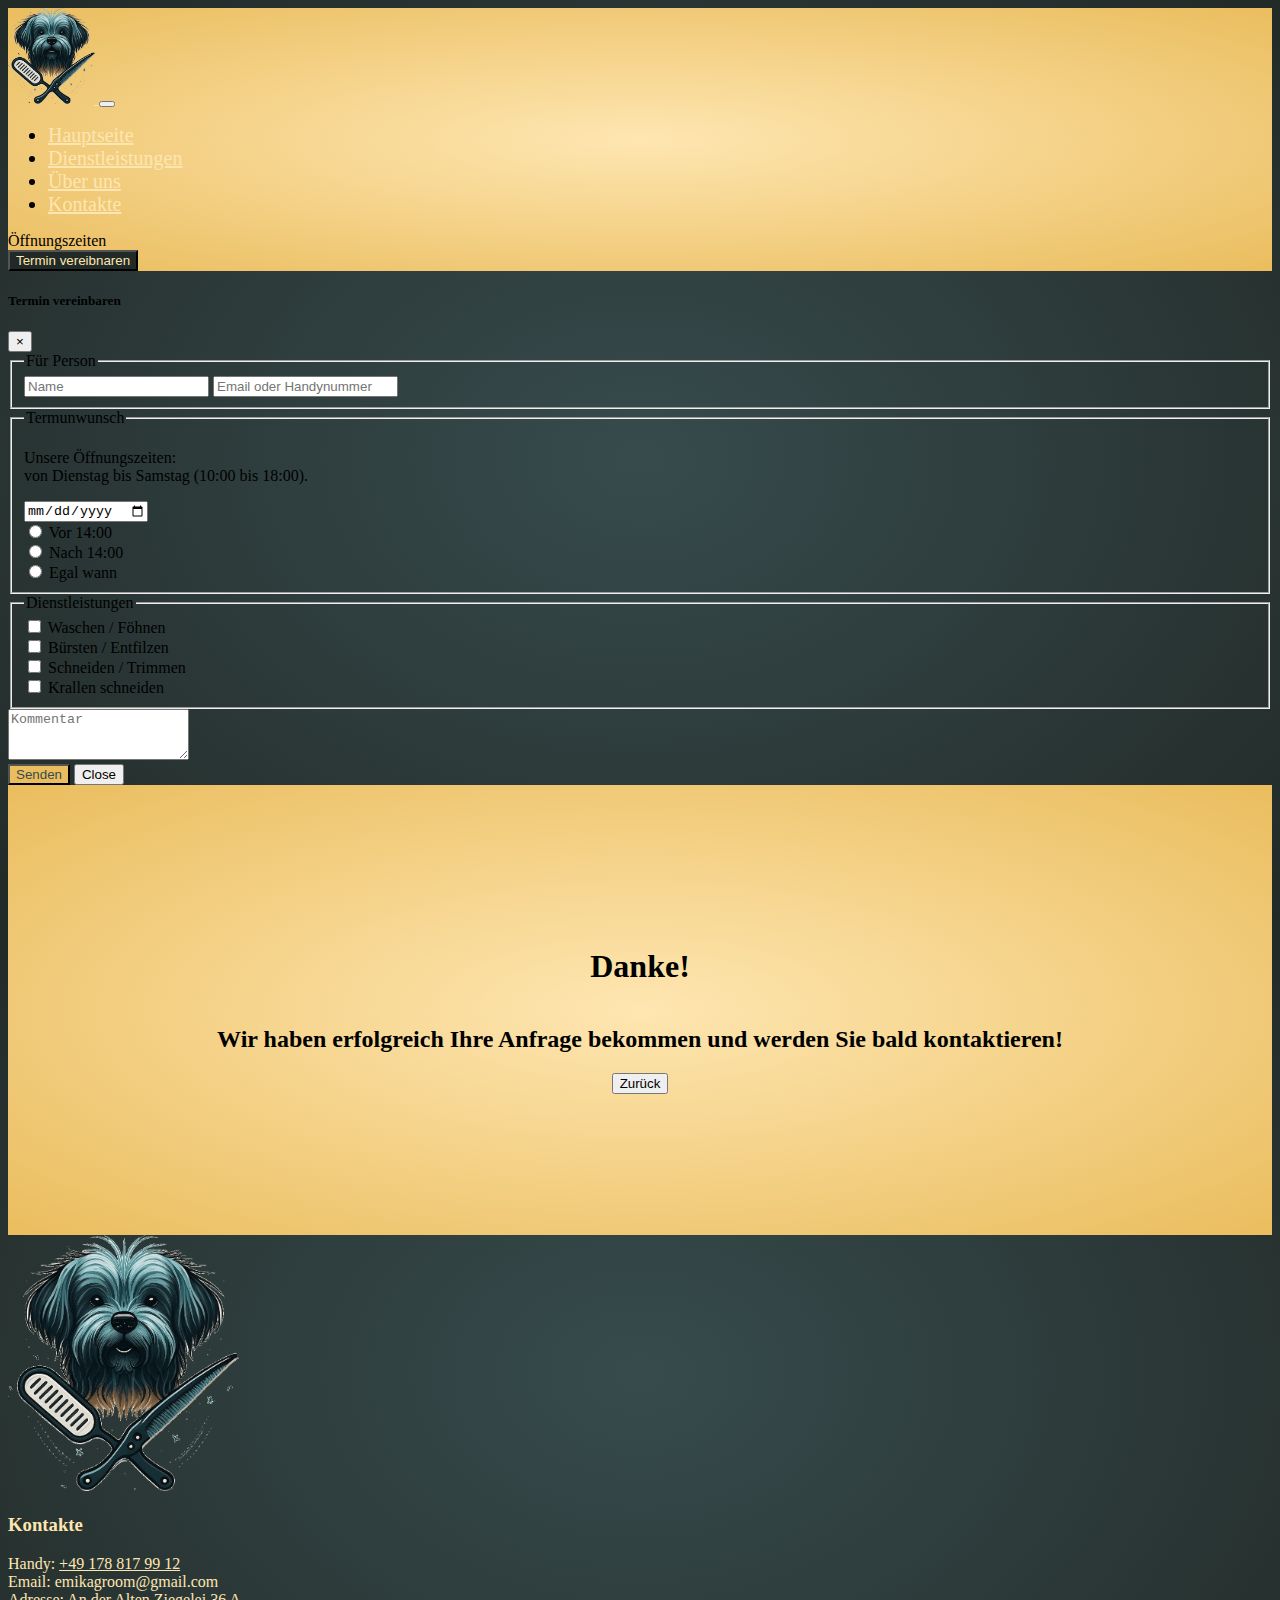
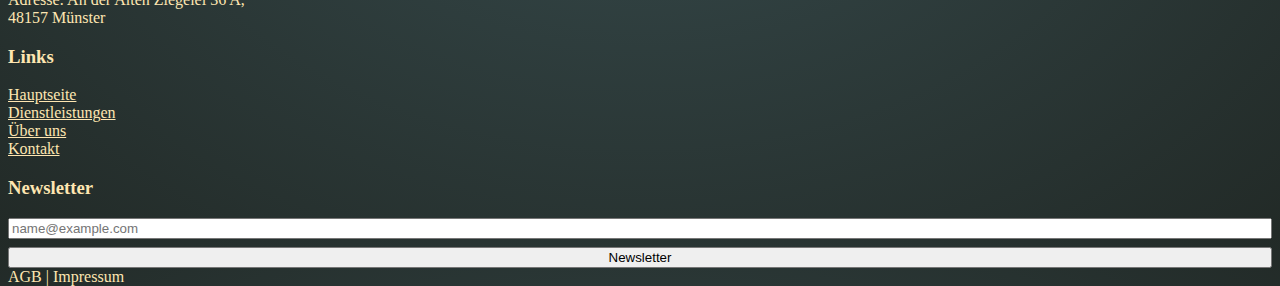
==== thanks.html @ 4292ff3f "deleted pages" ====
<!DOCTYPE html>
<html lang="en">
  <head>
    <meta charset="utf-8" />
    <meta name="viewport" content="width=device-width, initial-scale=1" />
    <title>Hundesalon in Münster</title>
    <link rel="icon" type="image/x-icon" href="/img/logo.png" />
    <link
      href="https://cdn.jsdelivr.net/npm/bootstrap@5.3.0-alpha1/dist/css/bootstrap.min.css"
      rel="stylesheet"
      integrity="sha384-GLhlTQ8iRABdZLl6O3oVMWSktQOp6b7In1Zl3/Jr59b6EGGoI1aFkw7cmDA6j6gD"
      crossorigin="anonymous"
    />
    <link rel="stylesheet" href="./css/custom.css" />
  </head>
  <body class="bg-hero">
    <nav class="navbar navbar-expand-lg bg-custom2">
      <div class="container">
        <a class="navbar-brand" href="#">
          <span><img src="./img/logo.png" alt="" height="96px" /></span>
        </a>
        <button
          class="navbar-toggler"
          type="button"
          data-bs-toggle="collapse"
          data-bs-target="#navbarSupportedContent"
          aria-controls="navbarSupportedContent"
          aria-expanded="false"
          aria-label="Toggle navigation"
        >
          <span class="navbar-toggler-icon"></span>
        </button>
        <div class="collapse navbar-collapse" id="navbarSupportedContent">
          <ul class="navbar-nav me-auto mb-2 mb-lg-0">
            <li class="nav-item">
              <a class="nav-link" aria-current="page" href="#">Hauptseite</a>
            </li>
            <li class="nav-item">
              <a class="nav-link" href="#services">Dienstleistungen</a>
            </li>
            <li class="nav-item">
              <a class="nav-link" href="#about">Über uns</a>
            </li>
            <li class="nav-item">
              <a class="nav-link" href="#contacts">Kontakte</a>
            </li>
          </ul>

          <div class="nav-item mr-3 d-none">Öffnungszeiten</div>

          <button
            class="btn btn-lg btn-custom-nav"
            data-bs-toggle="modal"
            data-bs-target="#termin"
          >
            Termin vereibnaren
          </button>
        </div>
      </div>
    </nav>
   

    <!-- Modal -->
    <div
      class="modal fade"
      id="termin"
      tabindex="-1"
      role="dialog"
      aria-labelledby="terminTitle"
      aria-hidden="true"
    >
      <div class="modal-dialog" role="document">
        <div class="modal-content">
          <div class="modal-header">
            <h5 class="modal-title" id="terminTitle">Termin vereinbaren</h5>
            <button
              type="button"
              class="close"
              data-bs-dismiss="modal"
              aria-label="Close"
            >
              <span aria-hidden="true">&times;</span>
            </button>
          </div>
          <div class="modal-body">
            <form action="https://formsubmit.co/13789676fc8fe456407a7cb73ca52bc7" method="POST" />
                    <fieldset>
                      <legend>Für Person</legend>
                      <input
                        type="text"
                        class="form-control mb-2"
                        name="Name"
                        placeholder="Name"
                        required
                        >
                        <input type="text" class="form-control mb-2" name="Email/Handy" placeholder="Email oder Handynummer" required>
                    </fieldset>
                    <fieldset>
                      <legend>Termunwunsch</legend>
                      <p>Unsere Öffnungszeiten: <br>von Dienstag bis Samstag (10:00 bis 18:00).</p>
                      <input id="date" type="date" class="form-control datepicker mb-2" name="Datum" placeholder="Tag wählen">
                      
                      <div class="form-group mb-2">
                        <div class="form-check form-check-inline">
                          <input class="form-check-input" type="radio" name="Zeit" id="inlineRadio1" value="Vor 14:00">
                          <label class="form-check-label" for="inlineRadio1">Vor 14:00</label>
                        </div>
                        <div class="form-check form-check-inline">
                          <input class="form-check-input" type="radio" name="Zeit" id="inlineRadio2" value="Nach 14:00">
                          <label class="form-check-label" for="inlineRadio2">Nach 14:00</label>
                        </div>
                        <div class="form-check form-check-inline">
                          <input class="form-check-input" type="radio" name="Zeit" id="inlineRadio3" value="Egal wann">
                          <label class="form-check-label" for="inlineRadio3">Egal wann</label>
                        </div>
                      </div>
                      
                    </fieldset>
                    <fieldset>
                      <legend>Dienstleistungen</legend>
                      <div class="form-control mb-2">
                        <div class="form-check">
                          <input class="form-check-input" type="checkbox" value="" id="defaultCheck1" value="Waschen / Föhnen">
                          <label class="form-check-label" for="defaultCheck1">
                            Waschen / Föhnen
                          </label>
                        </div>
                        <div class="form-check">
                          <input class="form-check-input" type="checkbox" value="" id="defaultCheck2" value="Bürsten / Entfilzen">
                          <label class="form-check-label" for="defaultCheck2">
                            Bürsten / Entfilzen
                          </label>
                        </div>
                        <div class="form-check">
                          <input class="form-check-input" type="checkbox" value="" id="defaultCheck1" value="Schneiden / Trimmen">
                          <label class="form-check-label" for="defaultCheck1">
                            Schneiden / Trimmen
                          </label>
                        </div>
                        <div class="form-check">
                          <input class="form-check-input" type="checkbox" value="" id="defaultCheck2" value="Krallen schneiden">
                          <label class="form-check-label" for="defaultCheck2">
                            Krallen schneiden
                          </label>
                        </div>
                      </div>
                    </fieldset>

                    <!--Tech Info-->
                    <input type="hidden" name="_subject" value="Neuer Termin">
                    <input type="hidden" name="_captcha" value="false">
                    <input type="hidden" name="_next" value="#"> <!--Change this!!!-->
                    <textarea class="form-control mb-2" type="textarea" rows="3" placeholder="Kommentar" name="Kommentar"></textarea>
                    <div>
                      <button
                      class="btn btn-custom1"
                      type="submit"
                      value="Newsletter"
                    >
                      Senden
                    </button>
                    <button
                      type="button"
                      class="btn btn-secondary"
                      data-bs-dismiss="modal"
                    >
                    Close
                  </button>
                    </div>
                    
                </form>
          </div>
         
        </div>
      </div>
    </div>
    <section id="thanks" class="bg-custom2">
        <div class="container">
            <h1>Danke!</h1>
            <h2>Wir haben erfolgreich Ihre Anfrage bekommen und werden Sie bald kontaktieren!</h2>
            <div>
                <a href="index.html"><button class="btn btn-lg btn-secondary">Zurück</button></a>
            </div>
            
        </div>
    </section>

 
    <footer class="py-5">
      <div class="container">
        <div class="row my-5">
          <div class="col-lg-3 col-12 d-flex justify-content-center">
            <img src="./img/logo.png" alt="" height="256px" />
          </div>
          <div class="col-lg-9 col-12">
            <div class="row">
              <div class="col-lg-4 col-12 col-md-6 contacts">
                <h3>Kontakte</h3>
                <ul>
                  <li>
                    Handy: <a href="tel:+491788179912">+49 178 817 99 12</a>
                  </li>
                  <li>Email: emikagroom@gmail.com</li>
                  <li>
                    Adresse: An der Alten Ziegelei 36 A, <br />48157 Münster
                  </li>
                </ul>
              </div>
              <div class="col-lg-4 col-12 col-md-6 links">
                <h3>Links</h3>
                <ul>
                  <li><a href="#hero">Hauptseite</a></li>
                  <li><a href="#services">Dienstleistungen</a></li>
                  <li><a href="#about">Über uns</a></li>
                  <li><a href="#contacts">Kontakt</a></li>
                </ul>
              </div>
              <div class="col-lg-4">
                <h3>Newsletter</h3>
                <form action="https://formsubmit.co/13789676fc8fe456407a7cb73ca52bc7" method="POST" />
                  <div class="newsletter">
                    <input
                      type="email"
                      class="form-control"
                      name="Email"
                      id="exampleFormControlInput1"
                      placeholder="name@example.com"
                    />
                    <input type="hidden" name="_subject" value="Newsletter">
                    <input type="hidden" name="_captcha" value="false">
                    <input type="hidden" name="_next" value="#"> <!--Change this!!!-->
                    <button
                      class="btn btn-secondary"
                      type="submit"
                      value="Newsletter"
                    >
                      Newsletter
                    </button>
                  </div>
                </form>
              </div>
            </div>
          </div>
        </div>
        <div class="row">
          <div class="col-12 text-center">AGB | Impressum</div>
        </div>
      </div>
    </footer>

    <script
      src="https://cdn.jsdelivr.net/npm/bootstrap@5.3.0-alpha1/dist/js/bootstrap.bundle.min.js"
      integrity="sha384-w76AqPfDkMBDXo30jS1Sgez6pr3x5MlQ1ZAGC+nuZB+EYdgRZgiwxhTBTkF7CXvN"
      crossorigin="anonymous"
    ></script>
    <script type="text/javascript">
      const picker = document.getElementById('date');
       picker.addEventListener('input', function(e){
         var day = new Date(this.value).getUTCDay();
         if([0,1].includes(day)){
           e.preventDefault();
           this.value = '';
           alert('Unsere Öffnungszeiten: von Dienstag bis Samstag');
         }
       });
   </script>
  </body>
</html>
---- css/custom.css ----
.bg-custom2-old {
  background-color: #fee6b1;
}
.bg-custom2 {
  background-color: #fee6b1;
  background: radial-gradient(#fee6b1, #eabd5e);
}

.rounded {
  border-radius: 100%;
}

.btn-custom1 {
  background-color: #eabd5e;
  color: #374b4d;
}

.btn-custom1:hover {
  background-color: #fee6b1;
}

.bg-custom1 {
  background-color: #374b4d;
  color: #fee6b1;
}

.btn-custom-nav {
  background-color: #222a27;
  color: #fee6b1;
}

.btn-custom-nav:hover {
  background-color: #374b4d;
  color: #fee6b1;
  transform: scale(1.1);
  transition: 0.3s;
}

.bg-hero {
  background: radial-gradient(#374b4d, #222a27);
  height: 100vh;
}

.navbar-nav li {
  font-size: 20px;
}

.navbar-nav li:hover {
  transform: scale(1.1);
  transition: 0.3s;
}

footer {
  color: #fee6b1;
}

footer ul {
  padding-left: 0;
}

footer ul li {
  list-style-type: none;
}

.btn:hover {
  transform: scale(1.1);
  transition: 0.3s;
}

a {
  color: #fee6b1;
}

@media screen and (min-width: 992px) {
  .newsletter {
    display: flex;
    flex-direction: column;
  }

  .newsletter .form-control {
    margin-bottom: 8px;
  }
}

@media screen and (max-width: 991px) {
  .newsletter {
    display: flex;
    flex-direction: row;
  }

  .newsletter .form-control {
    flex: 2;
    margin-right: 16px;
  }

  .newsletter .btn {
    flex: 1;
  }

  footer .links {
    text-align: right;
  }
}

@media screen and (max-width: 480px) {
  .cta-buttons {
    display: flex;
    flex-direction: column;
  }

  .newsletter {
    flex-direction: column;
  }

  .newsletter .form-control {
    margin-bottom: 8px;
  }

  footer .links {
    text-align: center;
  }
  footer .contacts {
    text-align: center;
    margin-top: 32px;
  }
}

#services .col {
  margin: 0;
}

section#thanks {
  height: 50vh;
}

section#thanks .container {
  display: flex;
  flex-direction: column;
  justify-content: center;
  text-align: center;
  height: 100%;
}
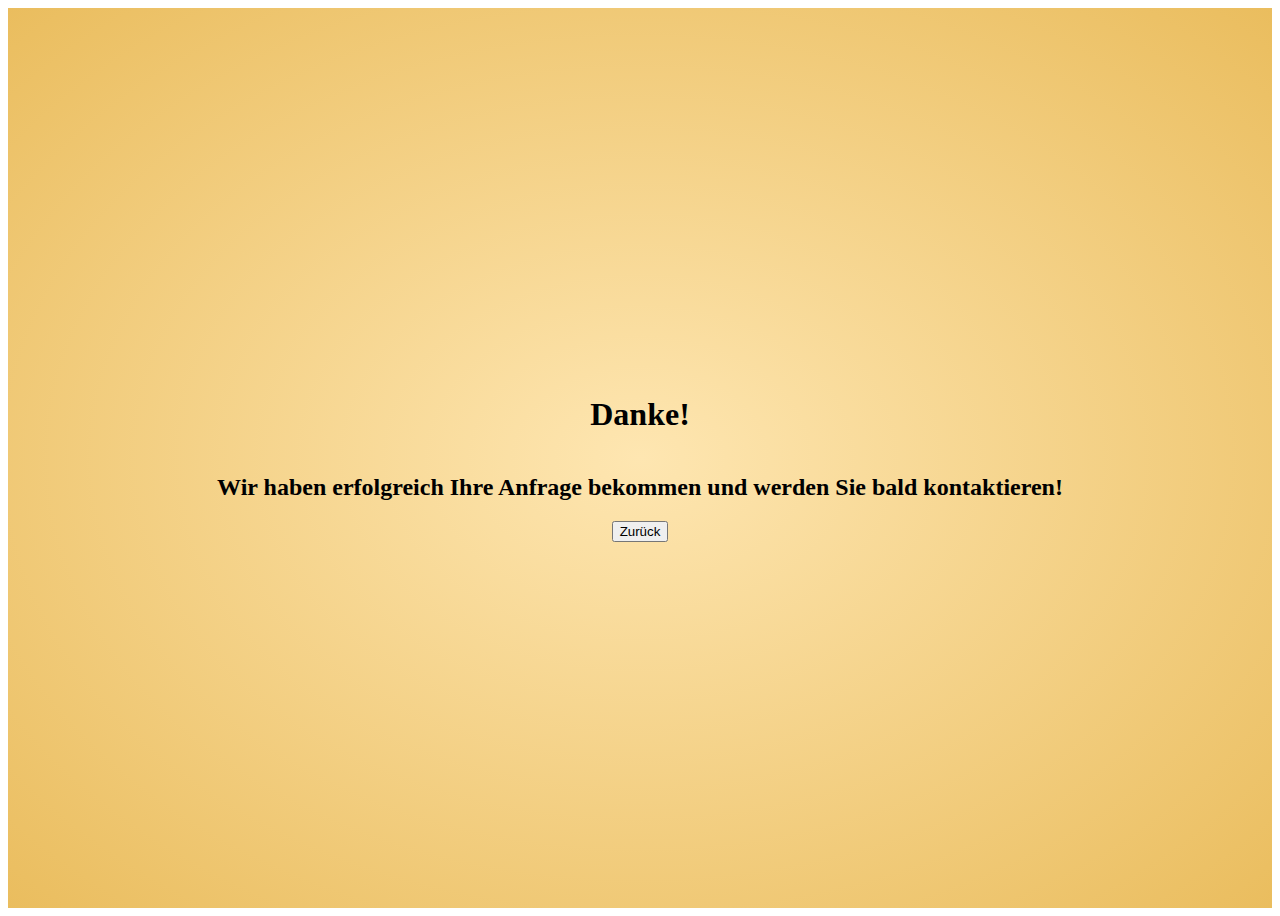
==== commit 94ea440a: "fixed forms" ====
--- a/thanks.html
+++ b/thanks.html
@@ -11,242 +11,23 @@
       integrity="sha384-GLhlTQ8iRABdZLl6O3oVMWSktQOp6b7In1Zl3/Jr59b6EGGoI1aFkw7cmDA6j6gD"
       crossorigin="anonymous"
     />
-    <link rel="stylesheet" href="./css/custom.css" />
+    <link rel="stylesheet" href="./css/custom.css?v=1.11" />
   </head>
-  <body class="bg-hero">
-    <nav class="navbar navbar-expand-lg bg-custom2">
+  <body>
+    <section id="thanks" class="bg-custom2">
       <div class="container">
-        <a class="navbar-brand" href="#">
-          <span><img src="./img/logo.png" alt="" height="96px" /></span>
-        </a>
-        <button
-          class="navbar-toggler"
-          type="button"
-          data-bs-toggle="collapse"
-          data-bs-target="#navbarSupportedContent"
-          aria-controls="navbarSupportedContent"
-          aria-expanded="false"
-          aria-label="Toggle navigation"
-        >
-          <span class="navbar-toggler-icon"></span>
-        </button>
-        <div class="collapse navbar-collapse" id="navbarSupportedContent">
-          <ul class="navbar-nav me-auto mb-2 mb-lg-0">
-            <li class="nav-item">
-              <a class="nav-link" aria-current="page" href="#">Hauptseite</a>
-            </li>
-            <li class="nav-item">
-              <a class="nav-link" href="#services">Dienstleistungen</a>
-            </li>
-            <li class="nav-item">
-              <a class="nav-link" href="#about">Über uns</a>
-            </li>
-            <li class="nav-item">
-              <a class="nav-link" href="#contacts">Kontakte</a>
-            </li>
-          </ul>
-
-          <div class="nav-item mr-3 d-none">Öffnungszeiten</div>
-
-          <button
-            class="btn btn-lg btn-custom-nav"
-            data-bs-toggle="modal"
-            data-bs-target="#termin"
+        <h1>Danke!</h1>
+        <h2>
+          Wir haben erfolgreich Ihre Anfrage bekommen und werden Sie bald
+          kontaktieren!
+        </h2>
+        <div>
+          <a href="index.html"
+            ><button class="btn btn-lg btn-secondary">Zurück</button></a
           >
-            Termin vereibnaren
-          </button>
         </div>
       </div>
-    </nav>
-   
-
-    <!-- Modal -->
-    <div
-      class="modal fade"
-      id="termin"
-      tabindex="-1"
-      role="dialog"
-      aria-labelledby="terminTitle"
-      aria-hidden="true"
-    >
-      <div class="modal-dialog" role="document">
-        <div class="modal-content">
-          <div class="modal-header">
-            <h5 class="modal-title" id="terminTitle">Termin vereinbaren</h5>
-            <button
-              type="button"
-              class="close"
-              data-bs-dismiss="modal"
-              aria-label="Close"
-            >
-              <span aria-hidden="true">&times;</span>
-            </button>
-          </div>
-          <div class="modal-body">
-            <form action="https://formsubmit.co/13789676fc8fe456407a7cb73ca52bc7" method="POST" />
-                    <fieldset>
-                      <legend>Für Person</legend>
-                      <input
-                        type="text"
-                        class="form-control mb-2"
-                        name="Name"
-                        placeholder="Name"
-                        required
-                        >
-                        <input type="text" class="form-control mb-2" name="Email/Handy" placeholder="Email oder Handynummer" required>
-                    </fieldset>
-                    <fieldset>
-                      <legend>Termunwunsch</legend>
-                      <p>Unsere Öffnungszeiten: <br>von Dienstag bis Samstag (10:00 bis 18:00).</p>
-                      <input id="date" type="date" class="form-control datepicker mb-2" name="Datum" placeholder="Tag wählen">
-                      
-                      <div class="form-group mb-2">
-                        <div class="form-check form-check-inline">
-                          <input class="form-check-input" type="radio" name="Zeit" id="inlineRadio1" value="Vor 14:00">
-                          <label class="form-check-label" for="inlineRadio1">Vor 14:00</label>
-                        </div>
-                        <div class="form-check form-check-inline">
-                          <input class="form-check-input" type="radio" name="Zeit" id="inlineRadio2" value="Nach 14:00">
-                          <label class="form-check-label" for="inlineRadio2">Nach 14:00</label>
-                        </div>
-                        <div class="form-check form-check-inline">
-                          <input class="form-check-input" type="radio" name="Zeit" id="inlineRadio3" value="Egal wann">
-                          <label class="form-check-label" for="inlineRadio3">Egal wann</label>
-                        </div>
-                      </div>
-                      
-                    </fieldset>
-                    <fieldset>
-                      <legend>Dienstleistungen</legend>
-                      <div class="form-control mb-2">
-                        <div class="form-check">
-                          <input class="form-check-input" type="checkbox" value="" id="defaultCheck1" value="Waschen / Föhnen">
-                          <label class="form-check-label" for="defaultCheck1">
-                            Waschen / Föhnen
-                          </label>
-                        </div>
-                        <div class="form-check">
-                          <input class="form-check-input" type="checkbox" value="" id="defaultCheck2" value="Bürsten / Entfilzen">
-                          <label class="form-check-label" for="defaultCheck2">
-                            Bürsten / Entfilzen
-                          </label>
-                        </div>
-                        <div class="form-check">
-                          <input class="form-check-input" type="checkbox" value="" id="defaultCheck1" value="Schneiden / Trimmen">
-                          <label class="form-check-label" for="defaultCheck1">
-                            Schneiden / Trimmen
-                          </label>
-                        </div>
-                        <div class="form-check">
-                          <input class="form-check-input" type="checkbox" value="" id="defaultCheck2" value="Krallen schneiden">
-                          <label class="form-check-label" for="defaultCheck2">
-                            Krallen schneiden
-                          </label>
-                        </div>
-                      </div>
-                    </fieldset>
-
-                    <!--Tech Info-->
-                    <input type="hidden" name="_subject" value="Neuer Termin">
-                    <input type="hidden" name="_captcha" value="false">
-                    <input type="hidden" name="_next" value="#"> <!--Change this!!!-->
-                    <textarea class="form-control mb-2" type="textarea" rows="3" placeholder="Kommentar" name="Kommentar"></textarea>
-                    <div>
-                      <button
-                      class="btn btn-custom1"
-                      type="submit"
-                      value="Newsletter"
-                    >
-                      Senden
-                    </button>
-                    <button
-                      type="button"
-                      class="btn btn-secondary"
-                      data-bs-dismiss="modal"
-                    >
-                    Close
-                  </button>
-                    </div>
-                    
-                </form>
-          </div>
-         
-        </div>
-      </div>
-    </div>
-    <section id="thanks" class="bg-custom2">
-        <div class="container">
-            <h1>Danke!</h1>
-            <h2>Wir haben erfolgreich Ihre Anfrage bekommen und werden Sie bald kontaktieren!</h2>
-            <div>
-                <a href="index.html"><button class="btn btn-lg btn-secondary">Zurück</button></a>
-            </div>
-            
-        </div>
     </section>
-
- 
-    <footer class="py-5">
-      <div class="container">
-        <div class="row my-5">
-          <div class="col-lg-3 col-12 d-flex justify-content-center">
-            <img src="./img/logo.png" alt="" height="256px" />
-          </div>
-          <div class="col-lg-9 col-12">
-            <div class="row">
-              <div class="col-lg-4 col-12 col-md-6 contacts">
-                <h3>Kontakte</h3>
-                <ul>
-                  <li>
-                    Handy: <a href="tel:+491788179912">+49 178 817 99 12</a>
-                  </li>
-                  <li>Email: emikagroom@gmail.com</li>
-                  <li>
-                    Adresse: An der Alten Ziegelei 36 A, <br />48157 Münster
-                  </li>
-                </ul>
-              </div>
-              <div class="col-lg-4 col-12 col-md-6 links">
-                <h3>Links</h3>
-                <ul>
-                  <li><a href="#hero">Hauptseite</a></li>
-                  <li><a href="#services">Dienstleistungen</a></li>
-                  <li><a href="#about">Über uns</a></li>
-                  <li><a href="#contacts">Kontakt</a></li>
-                </ul>
-              </div>
-              <div class="col-lg-4">
-                <h3>Newsletter</h3>
-                <form action="https://formsubmit.co/13789676fc8fe456407a7cb73ca52bc7" method="POST" />
-                  <div class="newsletter">
-                    <input
-                      type="email"
-                      class="form-control"
-                      name="Email"
-                      id="exampleFormControlInput1"
-                      placeholder="name@example.com"
-                    />
-                    <input type="hidden" name="_subject" value="Newsletter">
-                    <input type="hidden" name="_captcha" value="false">
-                    <input type="hidden" name="_next" value="#"> <!--Change this!!!-->
-                    <button
-                      class="btn btn-secondary"
-                      type="submit"
-                      value="Newsletter"
-                    >
-                      Newsletter
-                    </button>
-                  </div>
-                </form>
-              </div>
-            </div>
-          </div>
-        </div>
-        <div class="row">
-          <div class="col-12 text-center">AGB | Impressum</div>
-        </div>
-      </div>
-    </footer>
 
     <script
       src="https://cdn.jsdelivr.net/npm/bootstrap@5.3.0-alpha1/dist/js/bootstrap.bundle.min.js"
@@ -254,15 +35,15 @@
       crossorigin="anonymous"
     ></script>
     <script type="text/javascript">
-      const picker = document.getElementById('date');
-       picker.addEventListener('input', function(e){
-         var day = new Date(this.value).getUTCDay();
-         if([0,1].includes(day)){
-           e.preventDefault();
-           this.value = '';
-           alert('Unsere Öffnungszeiten: von Dienstag bis Samstag');
-         }
-       });
-   </script>
+      const picker = document.getElementById("date");
+      picker.addEventListener("input", function (e) {
+        var day = new Date(this.value).getUTCDay();
+        if ([0, 1].includes(day)) {
+          e.preventDefault();
+          this.value = "";
+          alert("Unsere Öffnungszeiten: von Dienstag bis Samstag");
+        }
+      });
+    </script>
   </body>
 </html>
--- a/css/custom.css
+++ b/css/custom.css
@@ -130,7 +130,7 @@
 }
 
 section#thanks {
-  height: 50vh;
+  height: 100vh;
 }
 
 section#thanks .container {
